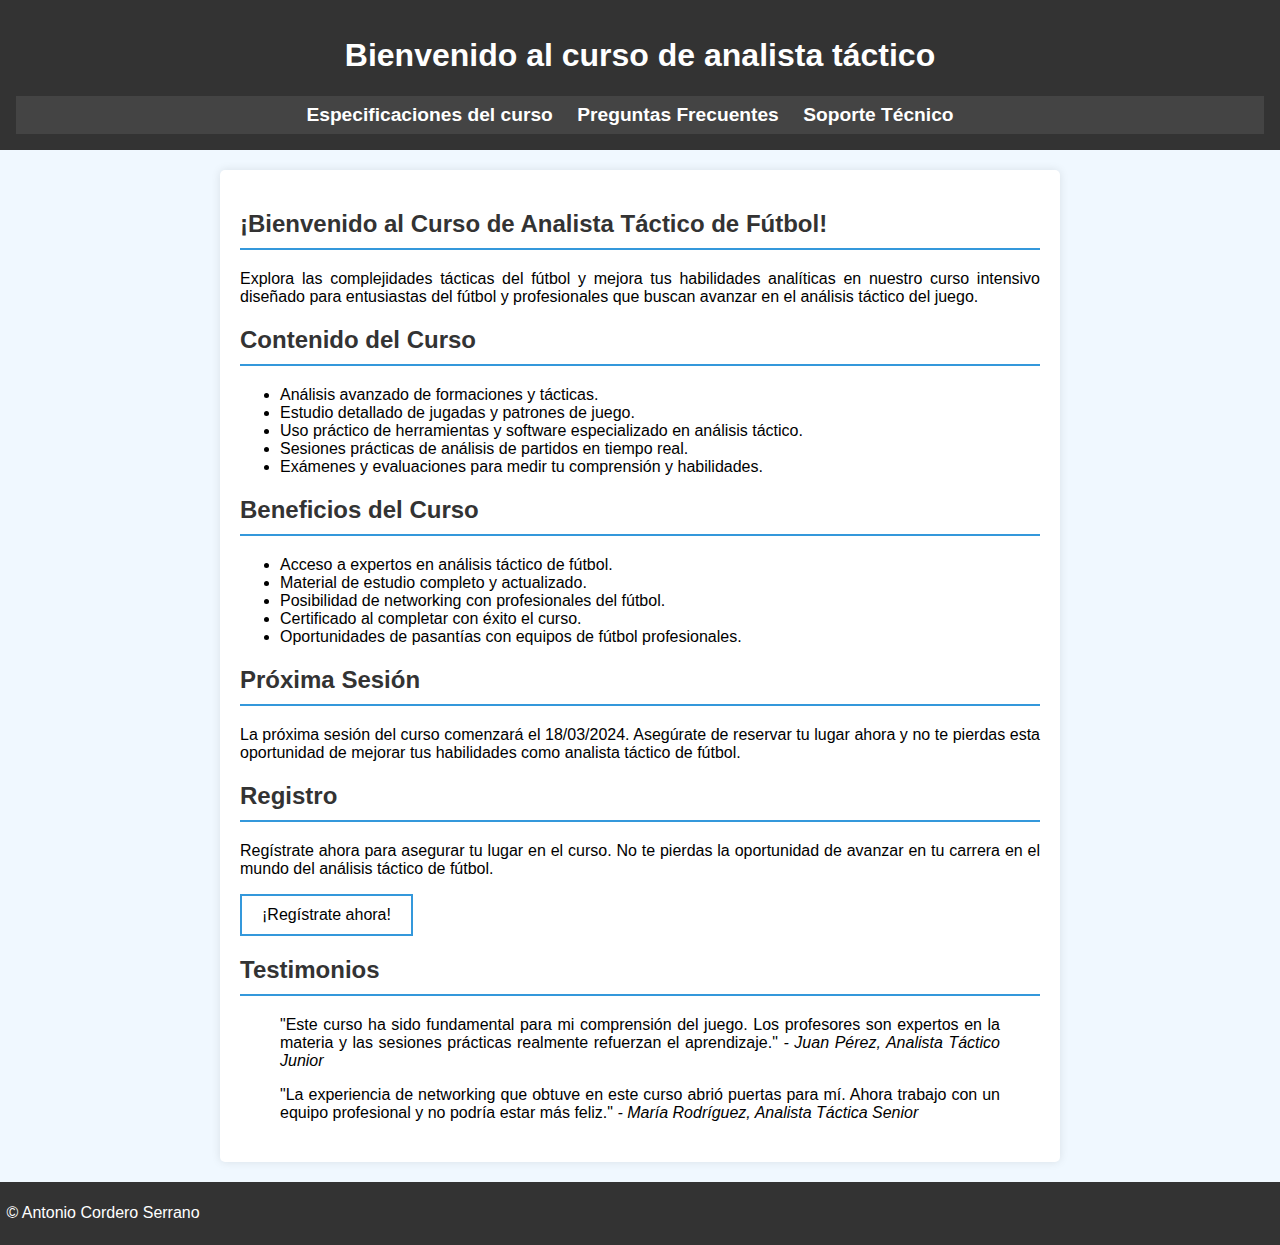
==== index.html @ 6996418f "Add files via upload" ====
<!DOCTYPE html>
<html lang="es">
<head>
    <meta charset="UTF-8">
    <meta name="viewport" content="width=device-width, initial-scale=1.0">
    <link rel="stylesheet" href="style.css">
    <title>Inicio</title>
    <script src="fecha.js"></script>
    <style>
        main {
            max-width: 800px;
            margin: 20px auto;
            padding: 20px;
            background-color: #fff;
            border-radius: 5px;
            box-shadow: 0 0 10px rgba(0, 0, 0, 0.1);
        }
        section a {
            display: inline-block;
            padding: 10px 20px;
            border: 2px solid #3498db;
            color: #000;
            text-decoration: none;
            transition: transform 0.3s ease-in-out, background-color 0.3s ease-in-out, color 0.3s ease-in-out;
        }

        section a:hover {
            transform: scale(1.1);
            background-color: #3498db;
            color: #fff;
        }

        section a:active {
            background-color: #2980b9;
            border-color: #2980b9;
        }
    </style>
</head>
<body>
    <header>
        <h1>Bienvenido al curso de analista táctico</h1>
        <nav>
            <ul>
                <li><a href="especificaciones.html">Especificaciones del curso</a></li>
                <li><a href="preguntas.html">Preguntas Frecuentes</a></li>
                <li><a href="soporte tecnico.html">Soporte Técnico</a></li>
            </ul>
        </nav>
    </header>
    <main>
        <section>
            <h2>¡Bienvenido al Curso de Analista Táctico de Fútbol!</h2>
            <p>Explora las complejidades tácticas del fútbol y mejora tus habilidades analíticas en nuestro curso intensivo diseñado para entusiastas del fútbol y profesionales que buscan avanzar en el análisis táctico del juego.</p>
        </section>
        <section>
            <h2>Contenido del Curso</h2>
            <ul>
                <li>Análisis avanzado de formaciones y tácticas.</li>
                <li>Estudio detallado de jugadas y patrones de juego.</li>
                <li>Uso práctico de herramientas y software especializado en análisis táctico.</li>
                <li>Sesiones prácticas de análisis de partidos en tiempo real.</li>
                <li>Exámenes y evaluaciones para medir tu comprensión y habilidades.</li>
            </ul>
        </section>
        <section>
            <h2>Beneficios del Curso</h2>
            <ul>
                <li>Acceso a expertos en análisis táctico de fútbol.</li>
                <li>Material de estudio completo y actualizado.</li>
                <li>Posibilidad de networking con profesionales del fútbol.</li>
                <li>Certificado al completar con éxito el curso.</li>
                <li>Oportunidades de pasantías con equipos de fútbol profesionales.</li>
            </ul>
        </section>
        <section>
            <h2>Próxima Sesión</h2>
            <p>La próxima sesión del curso comenzará el 18/03/2024. Asegúrate de reservar tu lugar ahora y no te pierdas esta oportunidad de mejorar tus habilidades como analista táctico de fútbol.</p>
        </section>
        <section>
            <h2>Registro</h2>
            <p>Regístrate ahora para asegurar tu lugar en el curso. No te pierdas la oportunidad de avanzar en tu carrera en el mundo del análisis táctico de fútbol.</p>
            <a href="registro.html">¡Regístrate ahora!</a>
        </section>
        <section>
            <h2>Testimonios</h2>
            <blockquote>
                "Este curso ha sido fundamental para mi comprensión del juego. Los profesores son expertos en la materia y las sesiones prácticas realmente refuerzan el aprendizaje."
                <cite>- Juan Pérez, Analista Táctico Junior</cite>
            </blockquote>
            <blockquote>
                "La experiencia de networking que obtuve en este curso abrió puertas para mí. Ahora trabajo con un equipo profesional y no podría estar más feliz."
                <cite>- María Rodríguez, Analista Táctica Senior</cite>
            </blockquote>
        </section>
    </main>
    </main>
    <footer>
        <p>&copy; Antonio Cordero Serrano</p>
    </footer>
</body>
</html>
---- style.css ----
/* Estilos comunes para todas las páginas */
body {
    font-family: Arial, sans-serif;
    margin: 0;
    padding: 0;
    box-sizing: border-box;
    background-color: aliceblue;
}

header {
    background-color: #333;
    color: white;
    padding: 1rem;
    text-align: center;
}

nav {
    background-color: #444;
    padding: 0.5em;
    text-align: center;
}

nav ul {
    list-style-type: none;
    margin: 0;
    padding: 0;
}

nav li {
    display: inline;
    margin-right: 20px;
}

a {
    color: aliceblue;
}

nav a {
    text-decoration: none;
    color: #fff;
    font-weight: bold;
    font-size: 1.2em;
    transition: color 0.5s ease-in-out;
}

nav a:hover {
    color: rgb(0, 225, 255);
}

nav a:active {
    color: rgb(223, 100, 161);
}

section {
    margin-bottom: 20px;
}

section h2 {
    color: #333;
    border-bottom: 2px solid #3498db;
    padding-bottom: 10px;
    margin-bottom: 20px;
}

footer {
    margin-top: auto; 
    background-color: #333;
    color: white;
    text-align: left;
    padding: 0.5%;
    clear: both;
    transition: background-color 1s ease;
    bottom: 0;
}

main{
        margin-left: 1%;
        text-align: justify;
}

/* Estilos para dispositivos móviles */

@media screen and (max-width: 600px) {
    main {
        padding: 10px;
    }

    .pregunta {
        margin: 10px 0;
    }

    .respuesta {
        margin: 10px 0;
    }
}
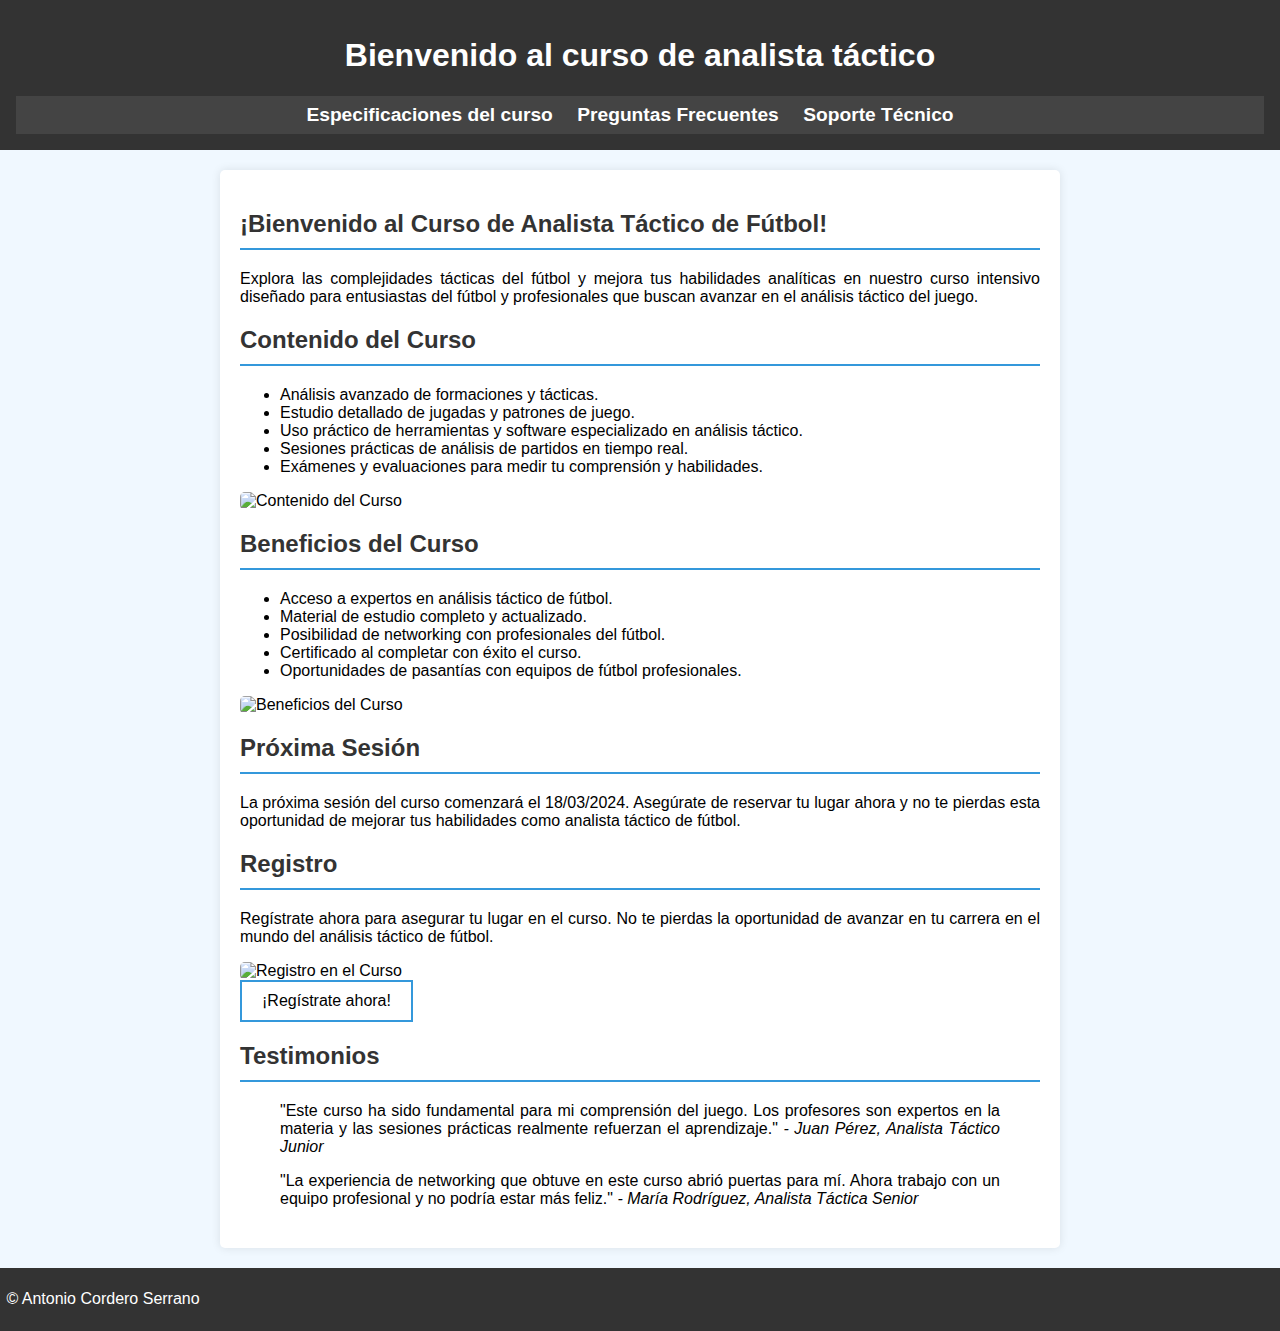
==== commit f34b728d: "Add files via upload" ====
--- a/index.html
+++ b/index.html
@@ -17,6 +17,7 @@
         }
         section a {
             display: inline-block;
+            margin: 0 auto;
             padding: 10px 20px;
             border: 2px solid #3498db;
             color: #000;
@@ -33,6 +34,22 @@
         section a:active {
             background-color: #2980b9;
             border-color: #2980b9;
+        }
+
+        section {
+            margin-bottom: 20px;
+        }
+
+        section img {
+            max-width: 100%;
+            height: auto;
+            border-radius: 5px;
+            margin-top: 10px;
+        }
+
+        .imagen {
+            display: block;
+            margin: 0 auto;
         }
     </style>
 </head>
@@ -61,6 +78,7 @@
                 <li>Sesiones prácticas de análisis de partidos en tiempo real.</li>
                 <li>Exámenes y evaluaciones para medir tu comprensión y habilidades.</li>
             </ul>
+            <img src="Imagenes/contenido.png" alt="Contenido del Curso" class="imagen">
         </section>
         <section>
             <h2>Beneficios del Curso</h2>
@@ -71,6 +89,7 @@
                 <li>Certificado al completar con éxito el curso.</li>
                 <li>Oportunidades de pasantías con equipos de fútbol profesionales.</li>
             </ul>
+            <img src="Imagenes/beneficios.png" alt="Beneficios del Curso" class="imagen">
         </section>
         <section>
             <h2>Próxima Sesión</h2>
@@ -79,7 +98,8 @@
         <section>
             <h2>Registro</h2>
             <p>Regístrate ahora para asegurar tu lugar en el curso. No te pierdas la oportunidad de avanzar en tu carrera en el mundo del análisis táctico de fútbol.</p>
-            <a href="registro.html">¡Regístrate ahora!</a>
+            <img src="Imagenes/registro.png" alt="Registro en el Curso" class="imagen">
+            <a href="registro.html" id="">¡Regístrate ahora!</a>
         </section>
         <section>
             <h2>Testimonios</h2>
@@ -93,7 +113,6 @@
             </blockquote>
         </section>
     </main>
-    </main>
     <footer>
         <p>&copy; Antonio Cordero Serrano</p>
     </footer>
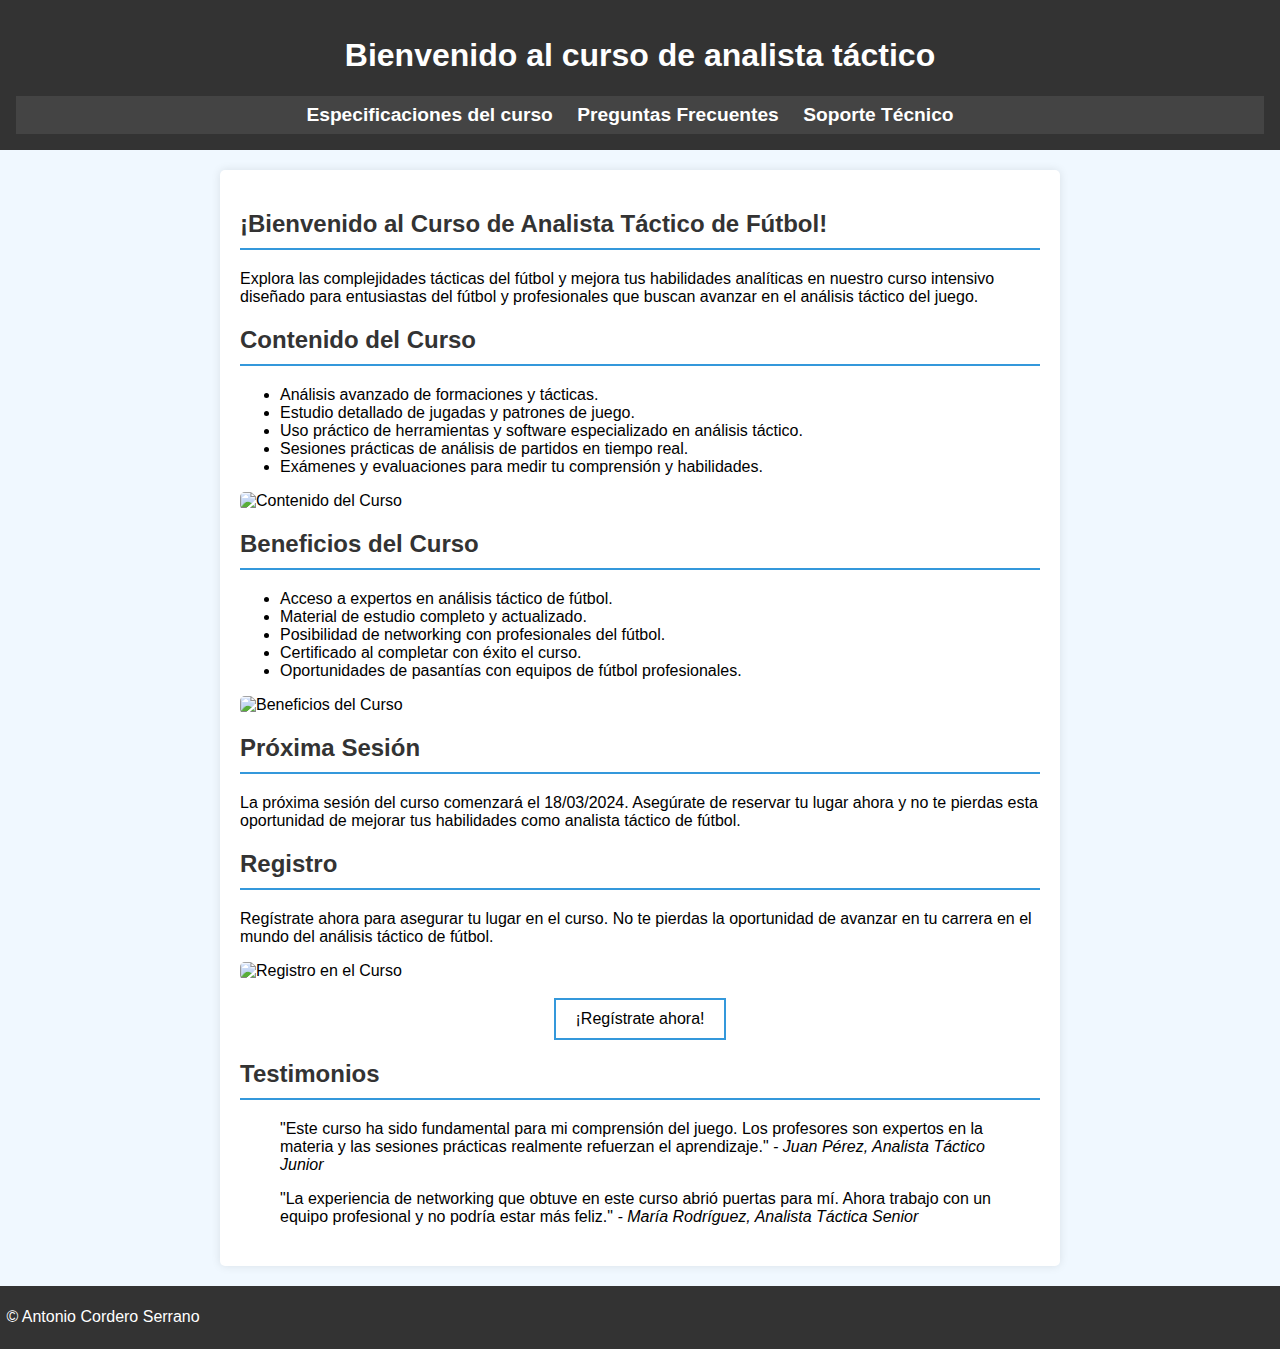
==== commit 5fd0700b: "Add files via upload" ====
--- a/index.html
+++ b/index.html
@@ -15,9 +15,12 @@
             border-radius: 5px;
             box-shadow: 0 0 10px rgba(0, 0, 0, 0.1);
         }
-        section a {
+        div {
+            text-align: center;
+        }
+
+        div a {
             display: inline-block;
-            margin: 0 auto;
             padding: 10px 20px;
             border: 2px solid #3498db;
             color: #000;
@@ -25,13 +28,13 @@
             transition: transform 0.3s ease-in-out, background-color 0.3s ease-in-out, color 0.3s ease-in-out;
         }
 
-        section a:hover {
+        div a:hover {
             transform: scale(1.1);
             background-color: #3498db;
             color: #fff;
         }
 
-        section a:active {
+        div a:active {
             background-color: #2980b9;
             border-color: #2980b9;
         }
@@ -98,8 +101,10 @@
         <section>
             <h2>Registro</h2>
             <p>Regístrate ahora para asegurar tu lugar en el curso. No te pierdas la oportunidad de avanzar en tu carrera en el mundo del análisis táctico de fútbol.</p>
-            <img src="Imagenes/registro.png" alt="Registro en el Curso" class="imagen">
-            <a href="registro.html" id="">¡Regístrate ahora!</a>
+            <img src="Imagenes/registro.png" alt="Registro en el Curso" class="imagen"><br>
+            <div>
+                <a href="registro.html" id="registro">¡Regístrate ahora!</a>
+            </div>
         </section>
         <section>
             <h2>Testimonios</h2>
--- a/style.css
+++ b/style.css
@@ -73,7 +73,7 @@
     bottom: 0;
 }
 
-main{
+main :nth-of-type(label){
         margin-left: 1%;
         text-align: justify;
 }
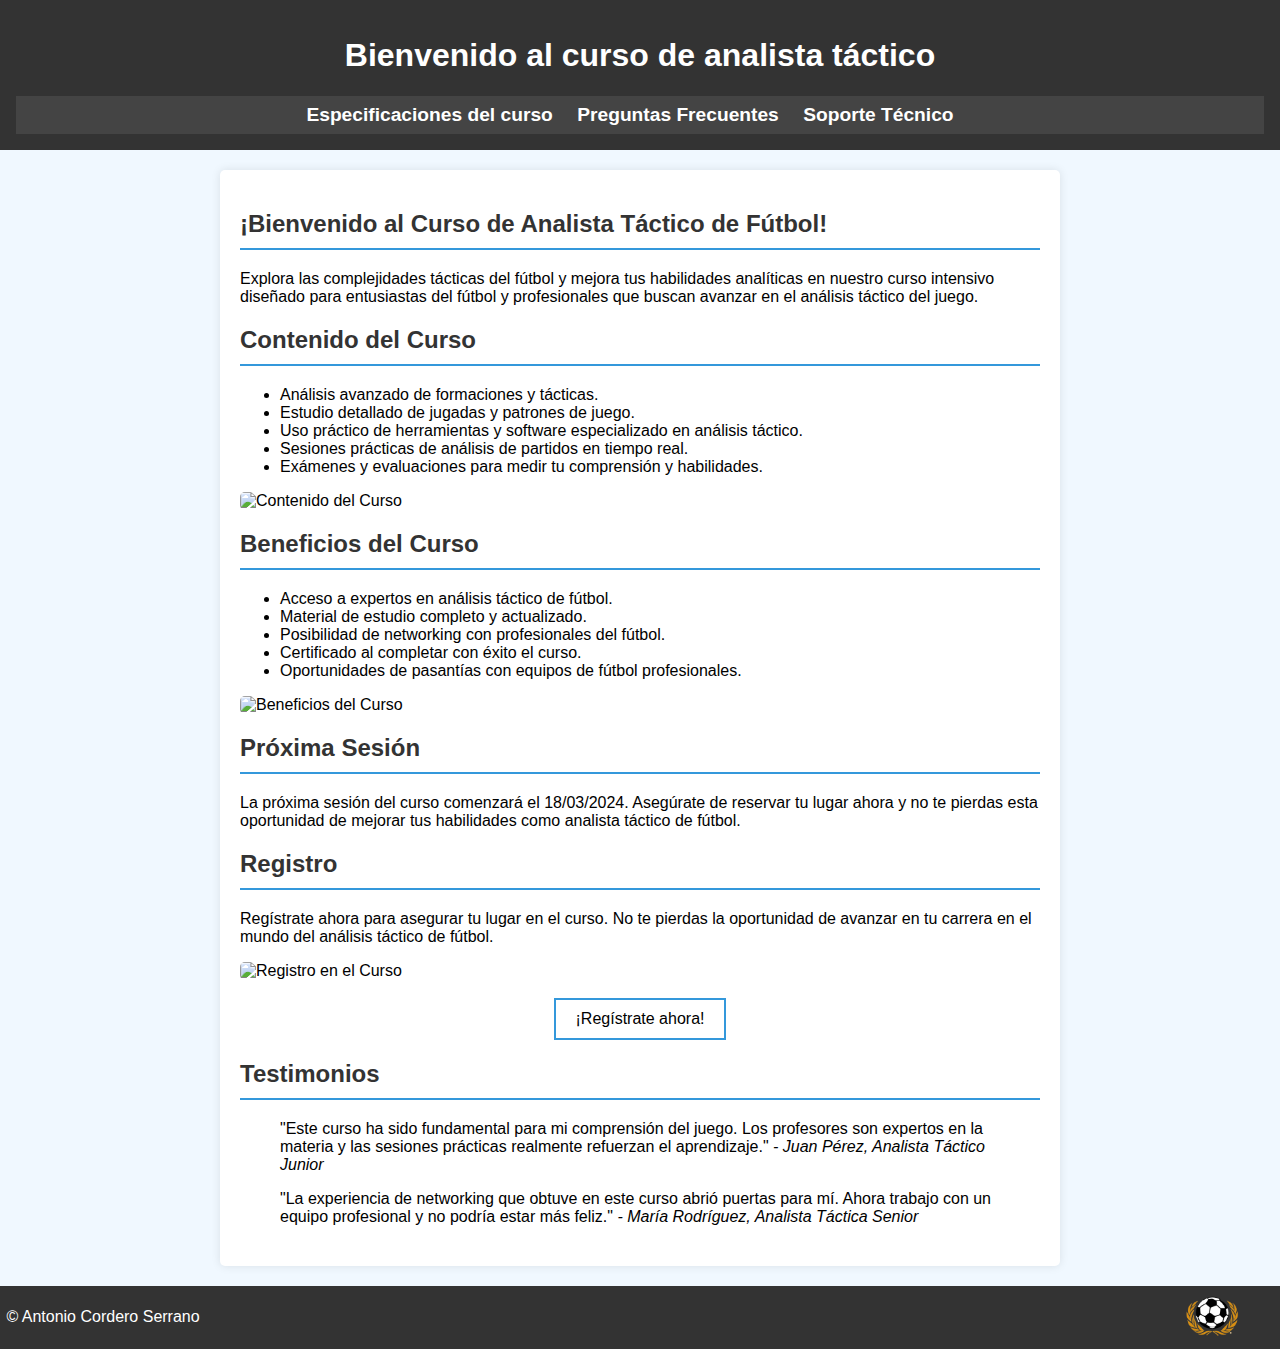
==== commit c56c5ab9: "Add files via upload" ====
--- a/index.html
+++ b/index.html
@@ -120,6 +120,7 @@
     </main>
     <footer>
         <p>&copy; Antonio Cordero Serrano</p>
+        <img src="Imagenes/logo.png" alt="Imagen de footer" class="logo-footer">
     </footer>
 </body>
 </html>
--- a/style.css
+++ b/style.css
@@ -41,6 +41,7 @@
     font-weight: bold;
     font-size: 1.2em;
     transition: color 0.5s ease-in-out;
+    text-wrap: nowrap;
 }
 
 nav a:hover {
@@ -71,6 +72,14 @@
     clear: both;
     transition: background-color 1s ease;
     bottom: 0;
+    position: relative; 
+}
+
+.logo-footer {
+    max-width: 110px;
+    position: absolute;
+    bottom: 2%;
+    right: 1%;
 }
 
 main :nth-of-type(label){
@@ -92,4 +101,4 @@
     .respuesta {
         margin: 10px 0;
     }
-}+}
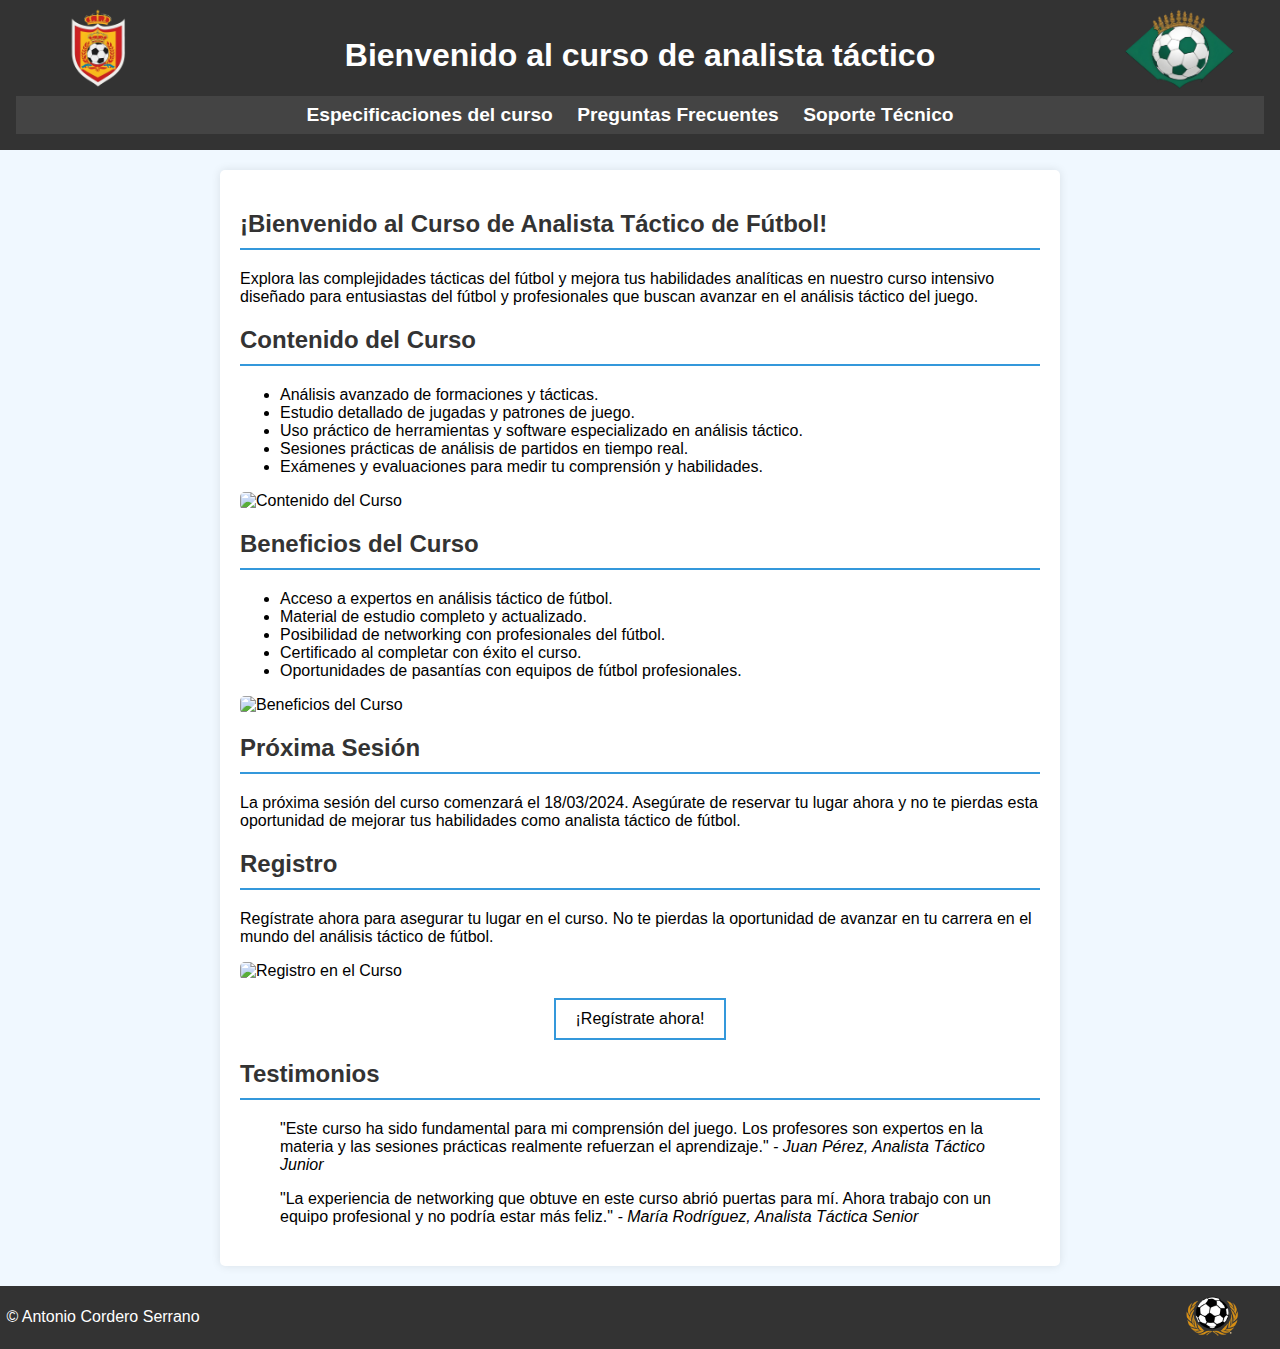
==== commit 4b8ea875: "Add files via upload" ====
--- a/index.html
+++ b/index.html
@@ -59,6 +59,8 @@
 <body>
     <header>
         <h1>Bienvenido al curso de analista táctico</h1>
+        <img src="Imagenes/federacion.png" alt="Imagen de federación" class="foto-header">
+        <img src="Imagenes/logoAndalucia.png" alt="Imagen de Andalucia" class="andalucia">
         <nav>
             <ul>
                 <li><a href="especificaciones.html">Especificaciones del curso</a></li>
--- a/style.css
+++ b/style.css
@@ -12,6 +12,21 @@
     color: white;
     padding: 1rem;
     text-align: center;
+    position: relative; 
+}
+
+.foto-header {
+    max-width: 150px; 
+    position: absolute;
+    top: 4%;
+    left: 2%;
+}
+
+.andalucia {
+    max-width: 150px;
+    position: absolute;
+    top: 4%;
+    right: 2%;
 }
 
 nav {
@@ -101,4 +116,9 @@
     .respuesta {
         margin: 10px 0;
     }
+
+    .foto-header, .andalucia, .logo-footer {
+        max-width: 80px; /* Ajusta el ancho según tus necesidades para pantallas más pequeñas */
+    }
+
 }
